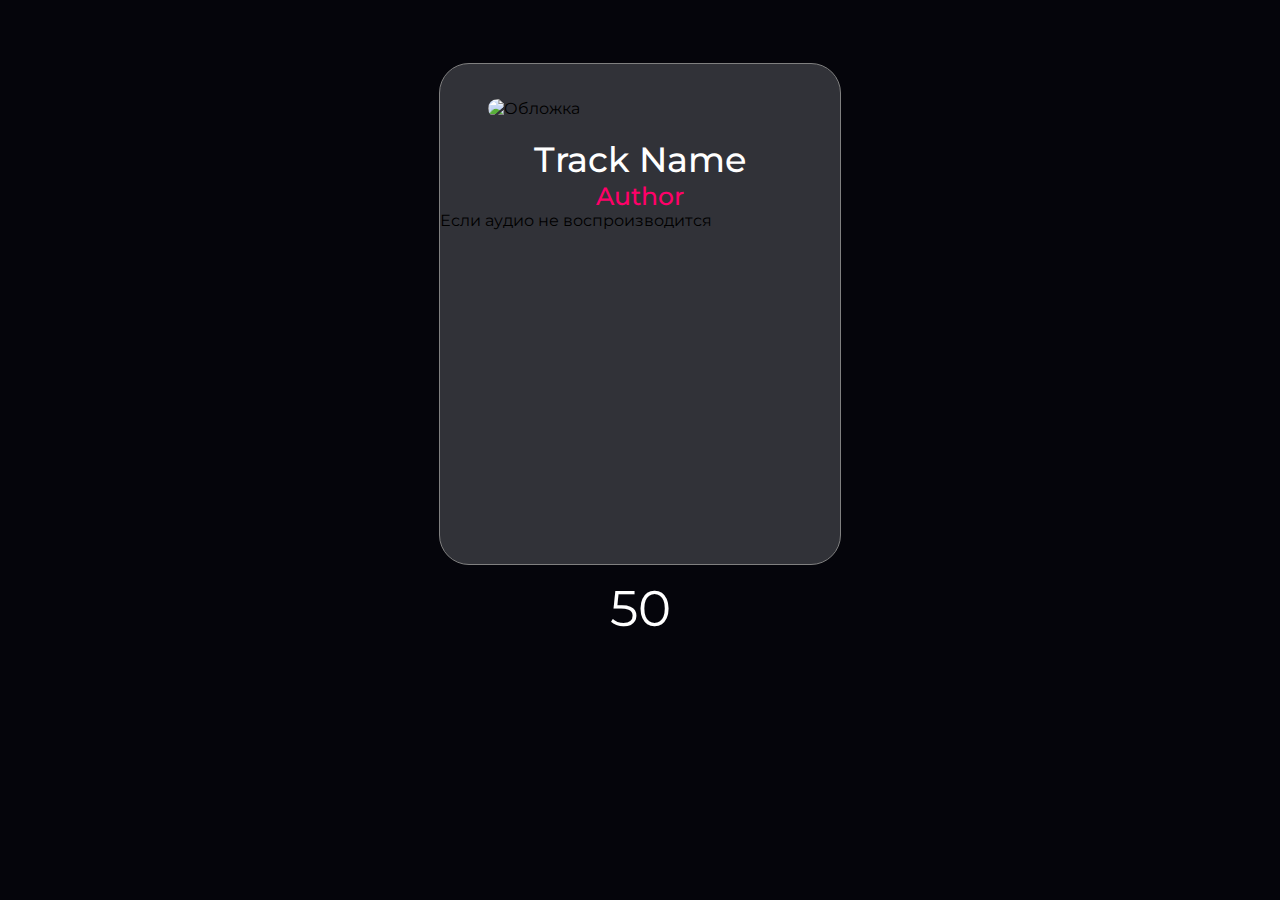
==== index.html @ a5fb81c2 "Add files via upload" ====
<!DOCTYPE html>
<html>
  <head>
    <meta charset="utf-8">
    <meta name="author" content="WXKIZXSHI">
    <meta name="description" content="PHORA — phonk radio">
    <meta name="keywords" content="радиостанция,радио,фонк,фонк радио,фора,phora">
    <meta name="viewport" content="width=device-width, initial-scale=1">
    <title>PHORA — радиостанция</title>
    <link rel="stylesheet" href="style.css">
    <link rel="preconnect" href="https://fonts.googleapis.com">
    <link rel="preconnect" href="https://fonts.gstatic.com" crossorigin>
    <link href="https://fonts.googleapis.com/css2?family=Montserrat:ital,wght@0,100..900;1,100..900&display=swap" rel="stylesheet">
  </head>
  <body>

    <audio id="music" autoplay>
        <source src="https://myradio24.org/phora">
    </audio>

    <div class="player">
      <div class="avatar"><img src="icons/avatar.png" alt="Обложка" class="ava"></div>
      <div class="name" id="name">Track Name</div>
      <div class="art" id="art">Author</div>
      <div id="play" onclick="play" class="play">
        Если аудио не воспроизводится
      </div>
    </div>

    <div class="line" id="volume">50</div>

    <script src="script.js">src="https://myradio24.com/player/player.js?v3.27" data-port="phora" data-interval=15 data-vmid=0 </script>

  </body>
</html>
---- style.css ----
html {
  background-color: rgb(5, 5, 11);
  font-family: Montserrat
}
.player {
  width: 400px;
  height: 500px;
  border-radius: 30px;
  background-color: rgb(49, 50, 56);
  border: 1px solid gray;
  margin: 5% auto 1% auto;
}

.line {
  color: white;
  margin: 10px auto;
  font-size: 50px;
  text-align: center;
}

.avatar {
  margin: 15px auto auto 12%;
}
.ava {
  width: 300px;
  height: 300px;
  margin: 20px auto;
  border-radius: 10px;
  align-content: center;
}
.name {
  margin: auto;
  color: white;
  font-size: 35px;
  font-weight: 500;
  text-align: center;
}
.art {
  margin: auto;
  color: rgb(255, 0, 105);
  font-size: 25px;
  font-weight: 500;
  text-align: center;
}
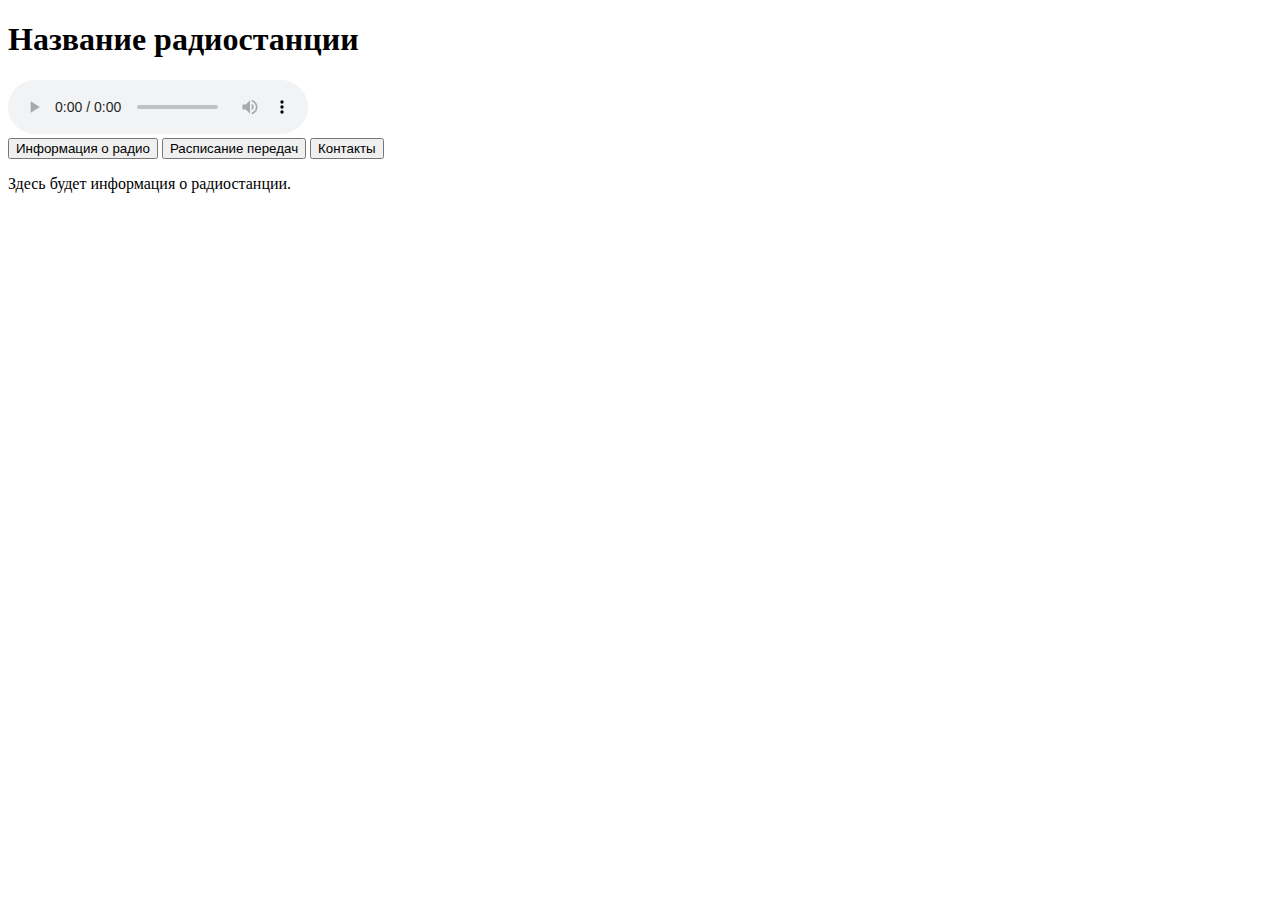
==== commit 05c52346: "Update index.html" ====
--- a/index.html
+++ b/index.html
@@ -1,35 +1,42 @@
 <!DOCTYPE html>
-<html>
-  <head>
-    <meta charset="utf-8">
-    <meta name="author" content="WXKIZXSHI">
-    <meta name="description" content="PHORA — phonk radio">
-    <meta name="keywords" content="радиостанция,радио,фонк,фонк радио,фора,phora">
-    <meta name="viewport" content="width=device-width, initial-scale=1">
-    <title>PHORA — радиостанция</title>
-    <link rel="stylesheet" href="style.css">
-    <link rel="preconnect" href="https://fonts.googleapis.com">
-    <link rel="preconnect" href="https://fonts.gstatic.com" crossorigin>
-    <link href="https://fonts.googleapis.com/css2?family=Montserrat:ital,wght@0,100..900;1,100..900&display=swap" rel="stylesheet">
-  </head>
-  <body>
+<html lang="ru">
+<head>
+    <meta charset="UTF-8">
+    <meta name="viewport" content="width=device-width, initial-scale=1.0">
+    <title>Радиостанция</title>
+    <link rel="stylesheet" href="styles.css">
+</head>
+<body>
+    <div class="container">
+        <h1>Название радиостанции</h1>
 
-    <audio id="music" autoplay>
-        <source src="https://myradio24.org/phora">
-    </audio>
+        <audio controls>
+            <source src="your-stream-url.mp3" type="audio/mpeg">
+            Ваш браузер не поддерживает аудиоплеер.
+        </audio>
 
-    <div class="player">
-      <div class="avatar"><img src="icons/avatar.png" alt="Обложка" class="ava"></div>
-      <div class="name" id="name">Track Name</div>
-      <div class="art" id="art">Author</div>
-      <div id="play" onclick="play" class="play">
-        Если аудио не воспроизводится
-      </div>
+        <div class="buttons">
+            <button onclick="showInfo('info')">Информация о радио</button>
+            <button onclick="showInfo('schedule')">Расписание передач</button>
+            <button onclick="showInfo('contact')">Контакты</button>
+        </div>
+
+        <div id="info" class="info">
+            <p>Здесь будет информация о радиостанции.</p>
+        </div>
+        <div id="schedule" class="info" style="display:none;">
+            <p>Расписание передач радио:...</p>
+        </div>
+        <div id="contact" class="info" style="display:none;">
+            <p>Контактная информация: email@example.com</p>
+        </div>
     </div>
 
-    <div class="line" id="volume">50</div>
-
-    <script src="script.js">src="https://myradio24.com/player/player.js?v3.27" data-port="phora" data-interval=15 data-vmid=0 </script>
-
-  </body>
+    <script>
+        function showInfo(section) {
+            document.querySelectorAll('.info').forEach(div => div.style.display = 'none');
+            document.getElementById(section).style.display = 'block';
+        }
+    </script>
+</body>
 </html>
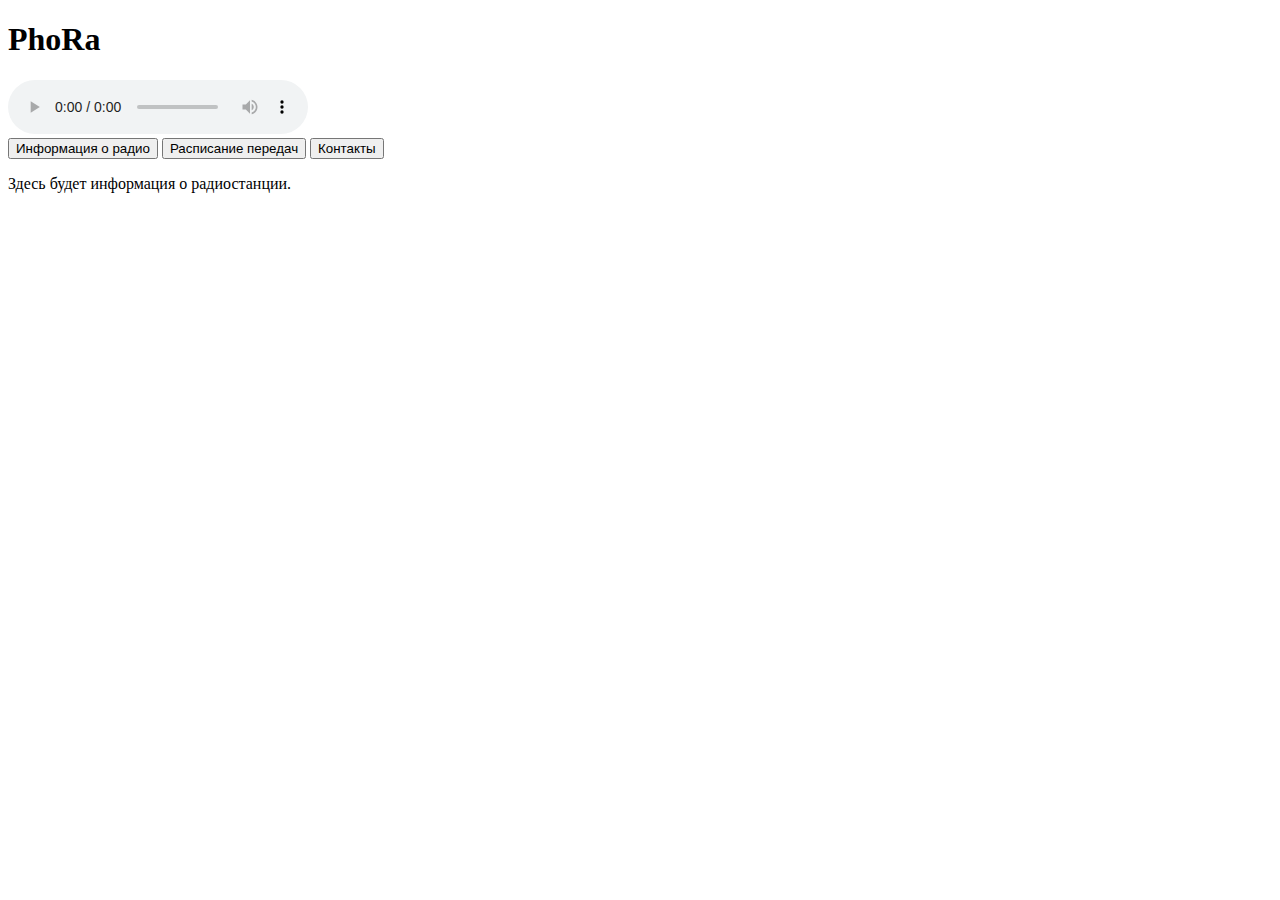
==== commit 71e5c606: "Update index.html" ====
--- a/index.html
+++ b/index.html
@@ -3,12 +3,12 @@
 <head>
     <meta charset="UTF-8">
     <meta name="viewport" content="width=device-width, initial-scale=1.0">
-    <title>Радиостанция</title>
+    <title>PhoRa</title>
     <link rel="stylesheet" href="styles.css">
 </head>
 <body>
     <div class="container">
-        <h1>Название радиостанции</h1>
+        <h1>PhoRa</h1>
 
         <audio controls>
             <source src="your-stream-url.mp3" type="audio/mpeg">
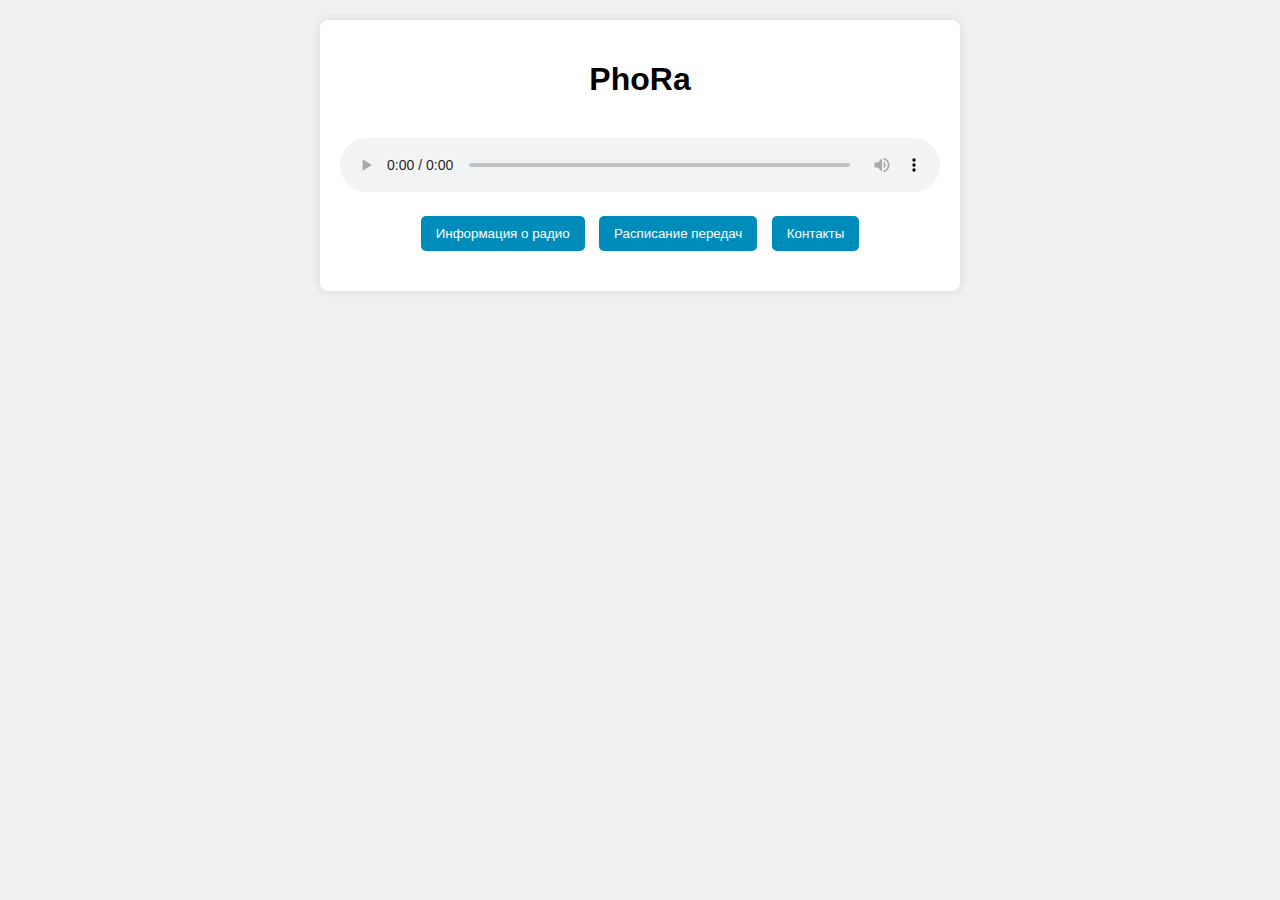
==== commit dd735ef2: "Update index.html" ====
--- a/index.html
+++ b/index.html
@@ -11,7 +11,7 @@
         <h1>PhoRa</h1>
 
         <audio controls>
-            <source src="your-stream-url.mp3" type="audio/mpeg">
+            <source src="https://stream.zeno.fm/1hqwfofxgaqtv" type="audio/mpeg">
             Ваш браузер не поддерживает аудиоплеер.
         </audio>
 
--- a/styles.css
+++ b/styles.css
@@ -0,0 +1,52 @@
+/* styles.css */
+body {
+    font-family: Arial, sans-serif;
+    background-color: #f0f0f0;
+    margin: 0;
+    padding: 20px;
+}
+
+.container {
+    max-width: 600px;
+    margin: auto;
+    text-align: center;
+    background: white;
+    padding: 20px;
+    border-radius: 8px;
+    box-shadow: 0 0 10px rgba(0, 0, 0, 0.1);
+}
+
+h1 {
+    margin-bottom: 20px;
+}
+
+audio {
+    width: 100%;
+    margin: 20px 0;
+}
+
+.buttons {
+    margin-bottom: 20px;
+}
+
+button {
+    margin: 0 5px;
+    padding: 10px 15px;
+    background-color: #008cba;
+    color: white;
+    border: none;
+    border-radius: 5px;
+    cursor: pointer;
+}
+
+button:hover {
+    background-color: #005f7f;
+}
+
+.info {
+    margin-top: 20px;
+    display: none;
+    padding: 10px;
+    border: 1px solid #ccc;
+    border-radius: 5px;
+}
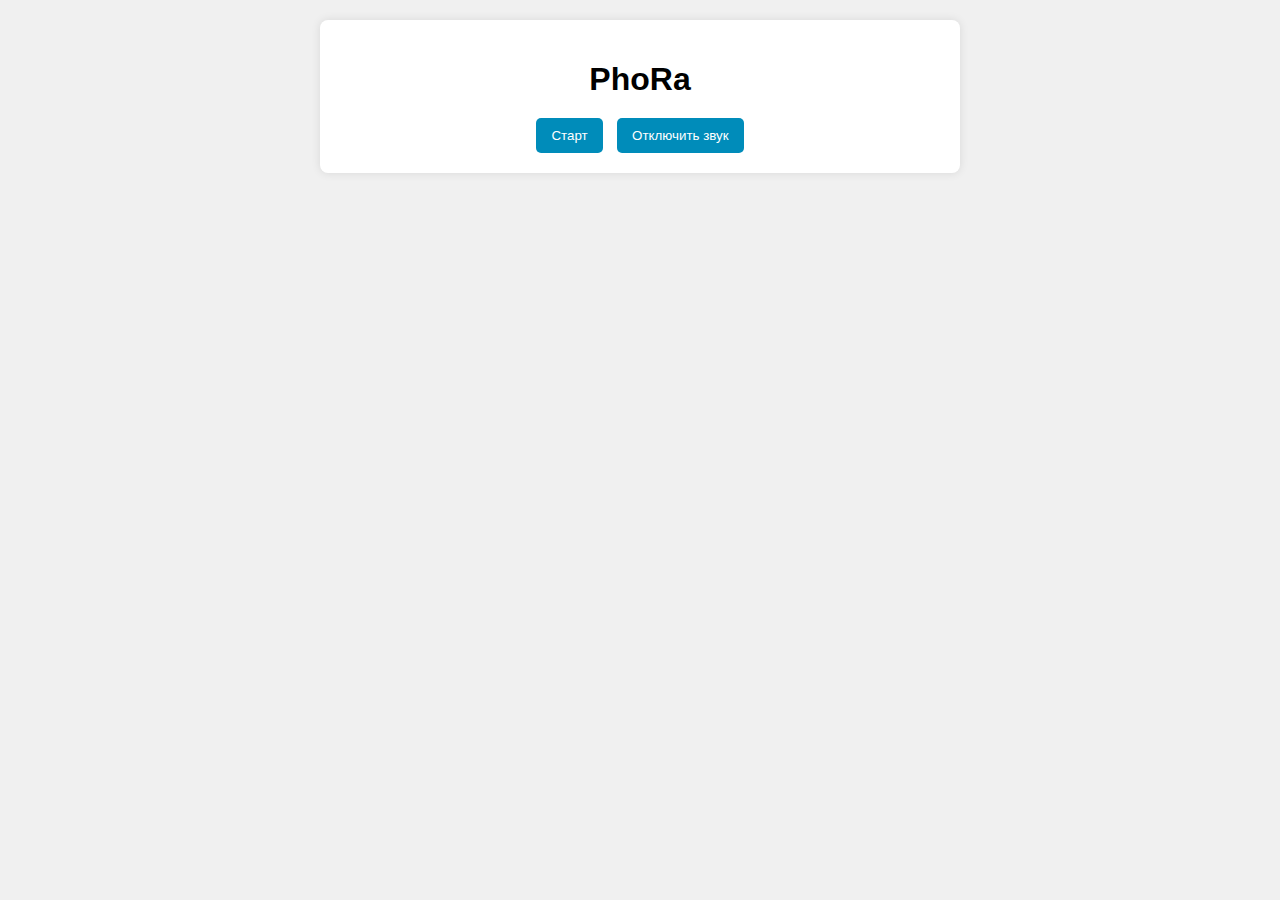
==== commit 405b13d8: "Update index.html" ====
--- a/index.html
+++ b/index.html
@@ -3,40 +3,24 @@
 <head>
     <meta charset="UTF-8">
     <meta name="viewport" content="width=device-width, initial-scale=1.0">
-    <title>PhoRa</title>
+    <title>PhoRa - Just Phonk</title>
     <link rel="stylesheet" href="styles.css">
 </head>
 <body>
-    <div class="container">
-        <h1>PhoRa</h1>
-
-        <audio controls>
-            <source src="https://stream.zeno.fm/1hqwfofxgaqtv" type="audio/mpeg">
-            Ваш браузер не поддерживает аудиоплеер.
-        </audio>
-
-        <div class="buttons">
-            <button onclick="showInfo('info')">Информация о радио</button>
-            <button onclick="showInfo('schedule')">Расписание передач</button>
-            <button onclick="showInfo('contact')">Контакты</button>
-        </div>
-
-        <div id="info" class="info">
-            <p>Здесь будет информация о радиостанции.</p>
-        </div>
-        <div id="schedule" class="info" style="display:none;">
-            <p>Расписание передач радио:...</p>
-        </div>
-        <div id="contact" class="info" style="display:none;">
-            <p>Контактная информация: email@example.com</p>
+    <div class="background">
+        <div class="container">
+            <h1>PhoRa</h1>
+            <div class="player">
+                <button id="play">Старт</button>
+                <button id="mute">Отключить звук</button>
+            </div>
         </div>
     </div>
 
     <script>
-        function showInfo(section) {
-            document.querySelectorAll('.info').forEach(div => div.style.display = 'none');
-            document.getElementById(section).style.display = 'block';
-        }
+        const audio = new Audio('your-stream-url.mp3');
+        document.getElementById('play').onclick = () => audio.play();
+        document.getElementById('mute').onclick = () => audio.muted = !audio.muted;
     </script>
 </body>
 </html>
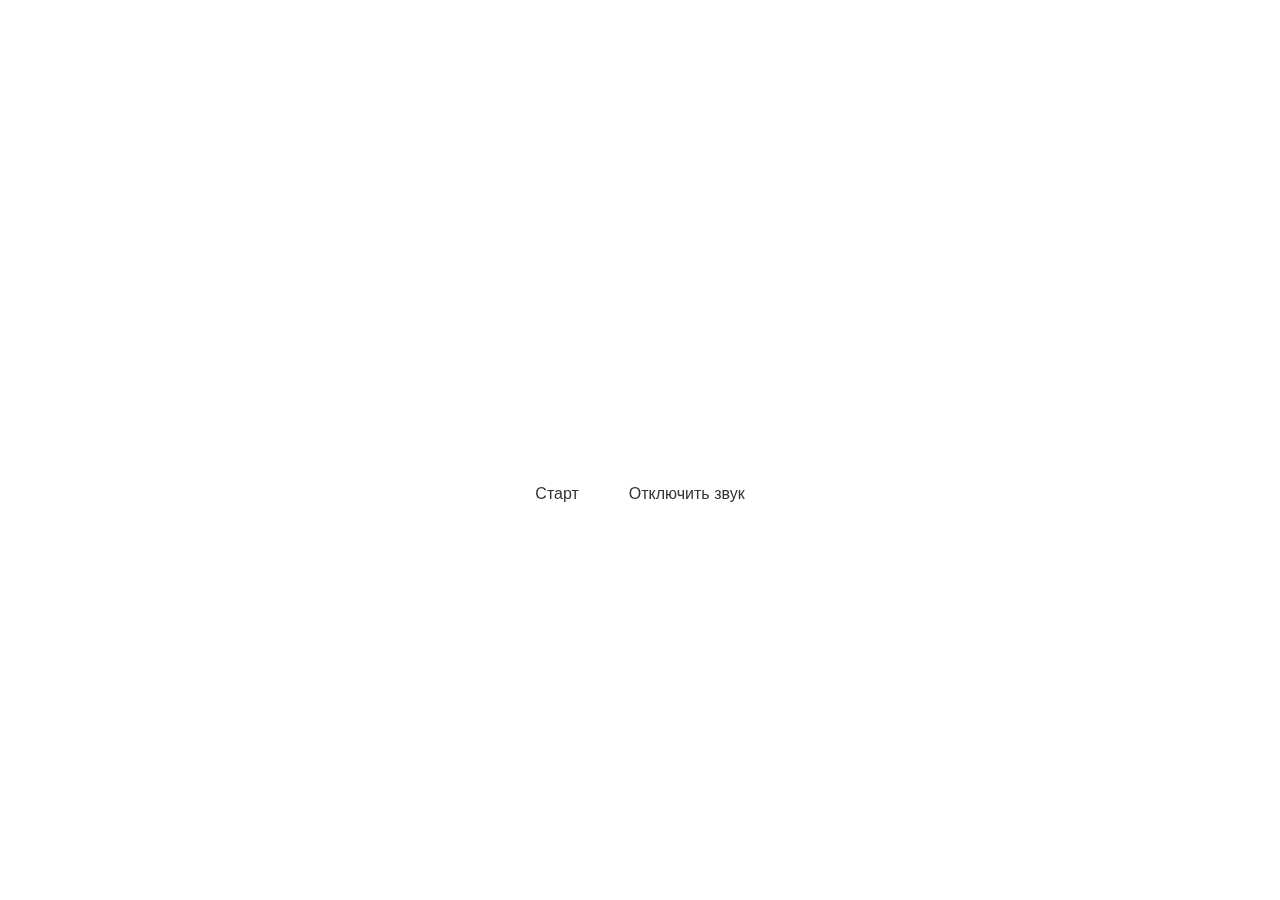
==== commit 87901295: "Update index.html" ====
--- a/index.html
+++ b/index.html
@@ -18,7 +18,7 @@
     </div>
 
     <script>
-        const audio = new Audio('your-stream-url.mp3');
+        const audio = new Audio('https://stream.zeno.fm/1hqwfofxgaqtv');
         document.getElementById('play').onclick = () => audio.play();
         document.getElementById('mute').onclick = () => audio.muted = !audio.muted;
     </script>
--- a/styles.css
+++ b/styles.css
@@ -1,52 +1,52 @@
 /* styles.css */
 body {
+    margin: 0;
     font-family: Arial, sans-serif;
-    background-color: #f0f0f0;
-    margin: 0;
-    padding: 20px;
+    background-image: url('your-background-image.jpg'); /* Замените на ваш фон */
+    background-size: cover;
+    background-position: center;
+}
+
+.background {
+    display: flex;
+    align-items: center;
+    justify-content: center;
+    height: 100vh;
+    backdrop-filter: blur(5px);
 }
 
 .container {
-    max-width: 600px;
-    margin: auto;
     text-align: center;
-    background: white;
+    background-color: rgba(255, 255, 255, 0.1);
+    border-radius: 15px;
     padding: 20px;
-    border-radius: 8px;
-    box-shadow: 0 0 10px rgba(0, 0, 0, 0.1);
+    box-shadow: 0 0 20px rgba(255, 255, 255, 0.5);
 }
 
 h1 {
-    margin-bottom: 20px;
+    margin-bottom: 30px;
+    color: #ffffff;
+    text-shadow: 0 0 10px rgba(255, 255, 255, 0.8);
 }
 
-audio {
-    width: 100%;
-    margin: 20px 0;
-}
-
-.buttons {
-    margin-bottom: 20px;
+.player {
+    display: flex;
+    justify-content: center;
 }
 
 button {
-    margin: 0 5px;
+    margin: 0 10px;
     padding: 10px 15px;
-    background-color: #008cba;
-    color: white;
     border: none;
     border-radius: 5px;
+    background-color: rgba(255, 255, 255, 0.8);
+    color: #333;
+    font-size: 16px;
     cursor: pointer;
+    transition: all 0.3s;
 }
 
 button:hover {
-    background-color: #005f7f;
+    background-color: rgba(255, 255, 255, 1);
+    box-shadow: 0 0 10px rgba(255, 255, 255, 1);
 }
-
-.info {
-    margin-top: 20px;
-    display: none;
-    padding: 10px;
-    border: 1px solid #ccc;
-    border-radius: 5px;
-}
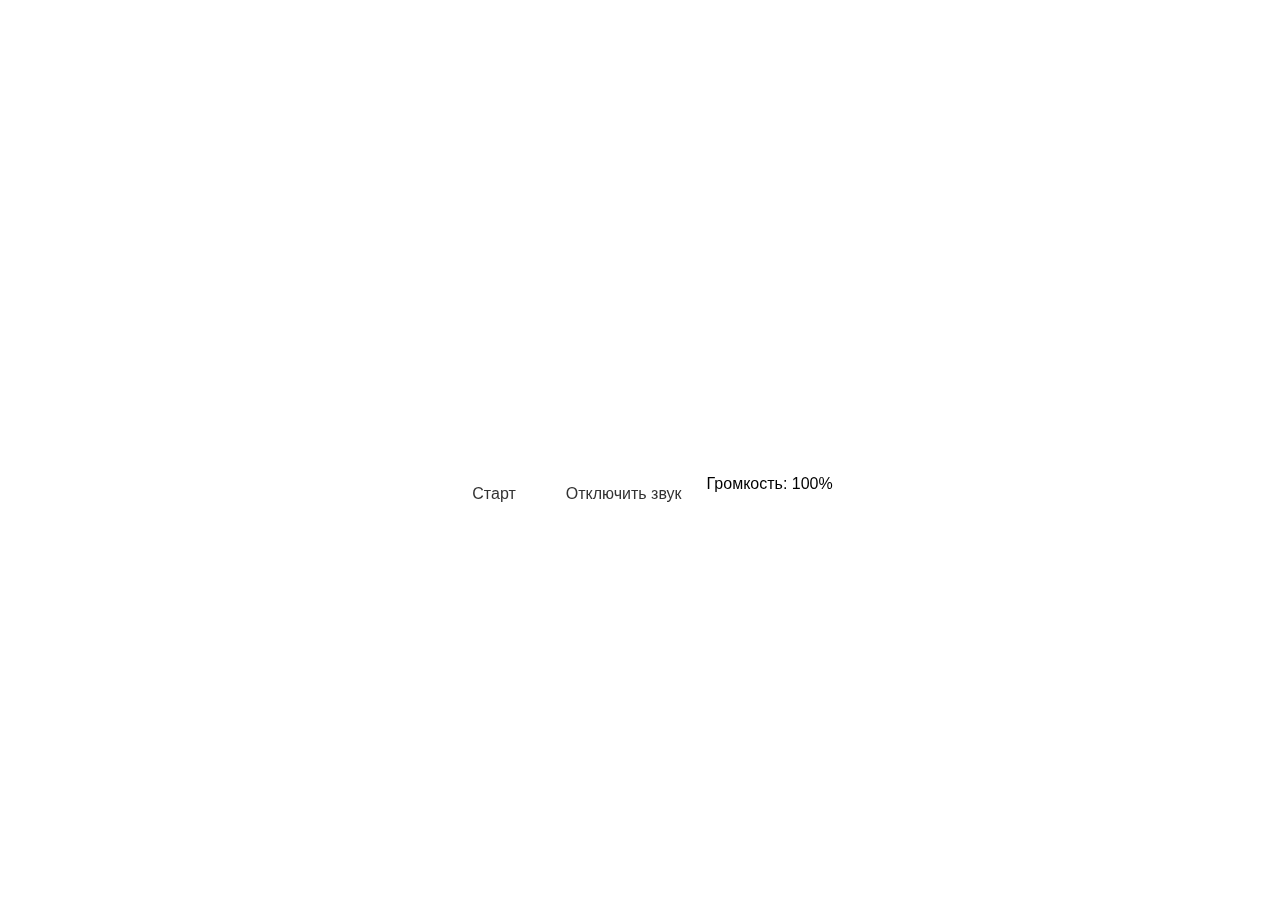
==== commit a18f58ce: "Update index.html" ====
--- a/index.html
+++ b/index.html
@@ -3,24 +3,42 @@
 <head>
     <meta charset="UTF-8">
     <meta name="viewport" content="width=device-width, initial-scale=1.0">
-    <title>PhoRa - Just Phonk</title>
+    <title>PhoRa - Just phonk</title>
     <link rel="stylesheet" href="styles.css">
 </head>
 <body>
     <div class="background">
         <div class="container">
             <h1>PhoRa</h1>
-            <div class="player">
+            <div class="player" id="player">
                 <button id="play">Старт</button>
                 <button id="mute">Отключить звук</button>
+                <div id="volume-display">Громкость: 100%</div>
             </div>
         </div>
     </div>
 
     <script>
         const audio = new Audio('https://stream.zeno.fm/1hqwfofxgaqtv');
-        document.getElementById('play').onclick = () => audio.play();
-        document.getElementById('mute').onclick = () => audio.muted = !audio.muted;
+        let volume = 1;
+        audio.volume = volume;
+
+        document.getElementById('play').onclick = () => {
+            audio.play();
+            document.getElementById('play').style.display = 'none'; // Скрыть кнопку "Старт"
+        };
+
+        document.getElementById('mute').onclick = () => {
+            audio.muted = !audio.muted;
+            document.getElementById('mute').textContent = audio.muted ? 'Включить звук' : 'Отключить звук';
+        };
+
+        document.getElementById('player').onwheel = (event) => {
+            event.preventDefault();
+            volume = Math.min(Math.max(volume + (event.deltaY > 0 ? -0.1 : 0.1), 0), 1);
+            audio.volume = volume;
+            document.getElementById('volume-display').textContent = `Громкость: ${Math.round(volume * 100)}%`;
+        };
     </script>
 </body>
 </html>
